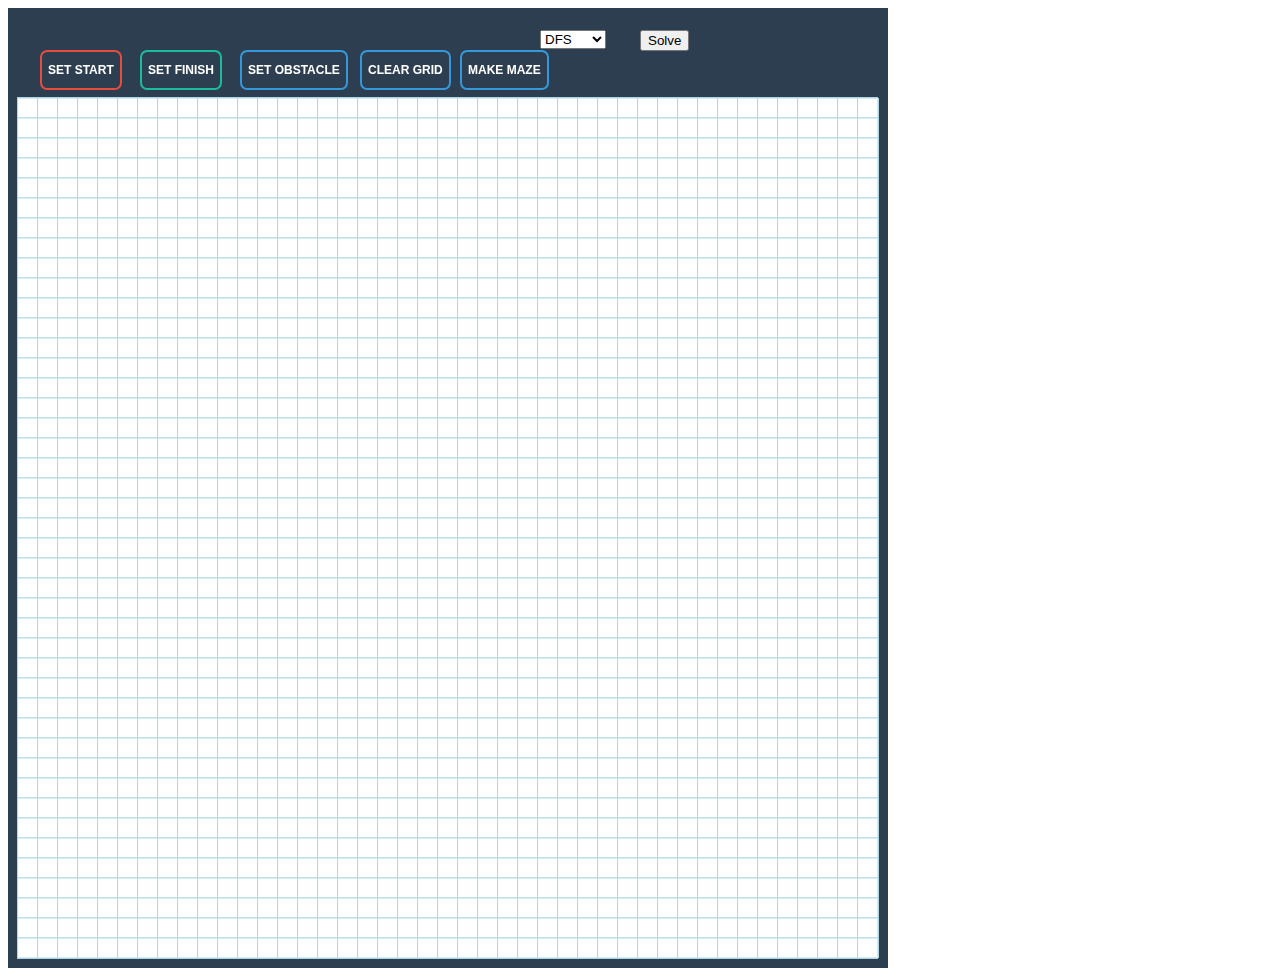
==== p5/MazeSolver/index.html @ 7c368d11 "Start Greedy Search." ====
<!DOCTYPE html>
<html>
  <head>
    <script src="../p5.min.js"></script>
    <script src="sketch.js"></script>
    <script src="block.js"></script>
    <script src="mazeGenerator.js"></script>
    <script src="algorithms.js"></script>
    <script src="dataStructures.js"></script>
    <style>
		.btn {
		 	box-sizing: border-box;
		  	-webkit-appearance: none;
     		-moz-appearance: none;
		  	appearance: none;
		  	background-color: transparent;
		  	border-radius: 0.6em;
		  	cursor: pointer;
		  	display: flex;
		  	align-self: center;
		  	font-size: 0.75rem;
		  	font-weight: 400;
		  	line-height: 1;
		  	margin: 20px;
		  	padding: 1em 0.5em;;
		  	text-decoration: none;
		  	text-align: center;
		  	text-transform: uppercase;
		  	font-family: 'Montserrat', sans-serif;
		  	font-weight: 700;
		}

		.btn:hover,
		.btn:focus {
		    color: #fff;
		    outline: 0;
		 }

		.fourth {
		  color: #fff;
		  background-position: 100%;
		  background-size: 400%;
		  -webkit-transition: background 300ms ease-in-out;
		  transition: background 300ms ease-in-out;
		}

		.fourth:hover {
		  background-position: 0;
		}

		.start {
			border-color: #e74c3c;
			border: 2px solid #e74c3c;
			color: #fff;
			background-image: linear-gradient(45deg, #e74c3c 50%, transparent 50%);

		}

		.finish {
			border: 2px solid #1abc9c;
			color: #fff;
			background-image: linear-gradient(45deg, #1abc9c 50%, transparent 50%);
		}

		.obstacle {
			border: 2px solid #3498db;
			color: #fff;
			background-image: linear-gradient(45deg, #3498db 50%, transparent 50%);
		}
    </style>
  </head>
  <body>
  </body>
</html>
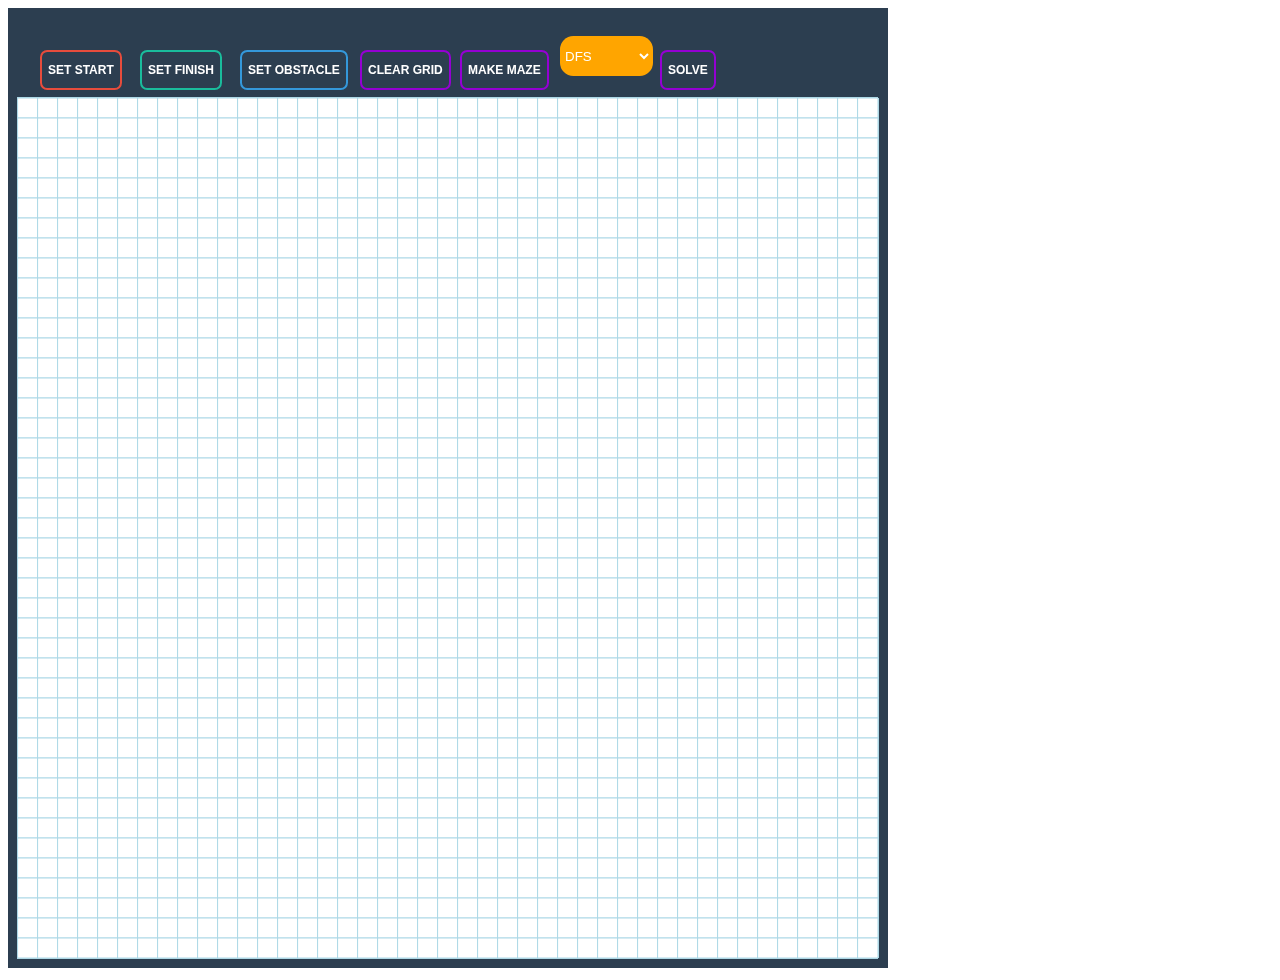
==== commit 0b05742b: "Changing some UI." ====
--- a/p5/MazeSolver/index.html
+++ b/p5/MazeSolver/index.html
@@ -8,67 +8,157 @@
     <script src="algorithms.js"></script>
     <script src="dataStructures.js"></script>
     <style>
-		.btn {
-		 	box-sizing: border-box;
-		  	-webkit-appearance: none;
-     		-moz-appearance: none;
-		  	appearance: none;
-		  	background-color: transparent;
-		  	border-radius: 0.6em;
-		  	cursor: pointer;
-		  	display: flex;
-		  	align-self: center;
-		  	font-size: 0.75rem;
-		  	font-weight: 400;
-		  	line-height: 1;
-		  	margin: 20px;
-		  	padding: 1em 0.5em;;
-		  	text-decoration: none;
-		  	text-align: center;
-		  	text-transform: uppercase;
-		  	font-family: 'Montserrat', sans-serif;
-		  	font-weight: 700;
-		}
+      .btn {
+        box-sizing: border-box;
+        -webkit-appearance: none;
+        -moz-appearance: none;
+        appearance: none;
+        background-color: transparent;
+        border-radius: 0.6em;
+        cursor: pointer;
+        display: flex;
+        align-self: center;
+        font-size: 0.75rem;
+        font-weight: 400;
+        line-height: 1;
+        margin: 20px;
+        padding: 1em 0.5em;
+        text-decoration: none;
+        text-align: center;
+        text-transform: uppercase;
+        font-family: "Montserrat", sans-serif;
+        font-weight: 700;
+      }
 
-		.btn:hover,
-		.btn:focus {
-		    color: #fff;
-		    outline: 0;
-		 }
+      .btn:hover,
+      .btn:focus {
+        color: #fff;
+        outline: 0;
+      }
 
-		.fourth {
-		  color: #fff;
-		  background-position: 100%;
-		  background-size: 400%;
-		  -webkit-transition: background 300ms ease-in-out;
-		  transition: background 300ms ease-in-out;
-		}
+      .fourth {
+        color: #fff;
+        background-position: 100%;
+        background-size: 400%;
+        -webkit-transition: background 300ms ease-in-out;
+        transition: background 300ms ease-in-out;
+      }
 
-		.fourth:hover {
-		  background-position: 0;
-		}
+      .fourth:hover {
+        background-position: 0;
+      }
 
-		.start {
-			border-color: #e74c3c;
-			border: 2px solid #e74c3c;
-			color: #fff;
-			background-image: linear-gradient(45deg, #e74c3c 50%, transparent 50%);
+      .start {
+        border-color: #e74c3c;
+        border: 2px solid #e74c3c;
+        color: #fff;
+        background-image: linear-gradient(45deg, #e74c3c 50%, transparent 50%);
+      }
 
-		}
+      .finish {
+        border: 2px solid #1abc9c;
+        color: #fff;
+        background-image: linear-gradient(45deg, #1abc9c 50%, transparent 50%);
+      }
 
-		.finish {
-			border: 2px solid #1abc9c;
-			color: #fff;
-			background-image: linear-gradient(45deg, #1abc9c 50%, transparent 50%);
-		}
+      .obstacle {
+        border: 2px solid #3498db;
+        color: #fff;
+        background-image: linear-gradient(45deg, #3498db 50%, transparent 50%);
+      }
 
-		.obstacle {
-			border: 2px solid #3498db;
-			color: #fff;
-			background-image: linear-gradient(45deg, #3498db 50%, transparent 50%);
-		}
+      .button {
+        border: 2px solid #9400d3;
+        color: #fff;
+        background-image: linear-gradient(45deg, #9400d3 50%, transparent 50%);
+      }
+
+      .dropdown-el {
+        margin-top: 20vh;
+        min-width: 7em;
+        display: inline-block;
+        margin-right: 1em;
+        min-height: 3em;
+        max-height: 3em;
+        overflow: hidden;
+        top: 0.5em;
+        cursor: pointer;
+        text-align: left;
+        white-space: nowrap;
+        color: #ffffff;
+        outline: none;
+        border: 0.06em solid transparent;
+        border-radius: 1em;
+        background-color: #ffa500;
+        transition: 0.3s all ease-in-out;
+      }
+      .dropdown-el input:focus + label {
+        background: #def;
+      }
+      .dropdown-el input {
+        width: 1px;
+        height: 1px;
+        display: inline-block;
+        position: absolute;
+        opacity: 0.01;
+      }
+      .dropdown-el label {
+        border-top: 0.06em solid #d9d9d9;
+        display: block;
+        height: 2em;
+        line-height: 2em;
+        padding-left: 1em;
+        padding-right: 3em;
+        cursor: pointer;
+        position: relative;
+        transition: 0.3s color ease-in-out;
+      }
+      .dropdown-el label:nth-child(2) {
+        margin-top: 2em;
+        border-top: 0.06em solid #d9d9d9;
+      }
+      .dropdown-el input:checked + label {
+        display: block;
+        border-top: none;
+        position: absolute;
+        top: 0;
+        width: 100%;
+      }
+      .dropdown-el input:checked + label:nth-child(2) {
+        margin-top: 0;
+        position: relative;
+      }
+      .dropdown-el::after {
+        content: "";
+        position: absolute;
+        right: 0.8em;
+        top: 0.9em;
+        border: 0.3em solid #3694d7;
+        border-color: #3694d7 transparent transparent transparent;
+        transition: 0.4s all ease-in-out;
+      }
+      .dropdown-el.expanded {
+        border: 0.06em solid #3694d7;
+        background: #fff;
+        border-radius: 0.25em;
+        padding: 0;
+        box-shadow: rgba(0, 0, 0, 0.1) 3px 3px 5px 0px;
+        max-height: 15em;
+      }
+      .dropdown-el.expanded label {
+        border-top: 0.06em solid #d9d9d9;
+      }
+      .dropdown-el.expanded label:hover {
+        color: #3694d7;
+      }
+      .dropdown-el.expanded input:checked + label {
+        color: #3694d7;
+      }
+      .dropdown-el.expanded::after {
+        transform: rotate(-180deg);
+        top: 0.55em;
+      }
     </style>
   </head>
-  <body>
-  </body>
+  <body></body>
 </html>
